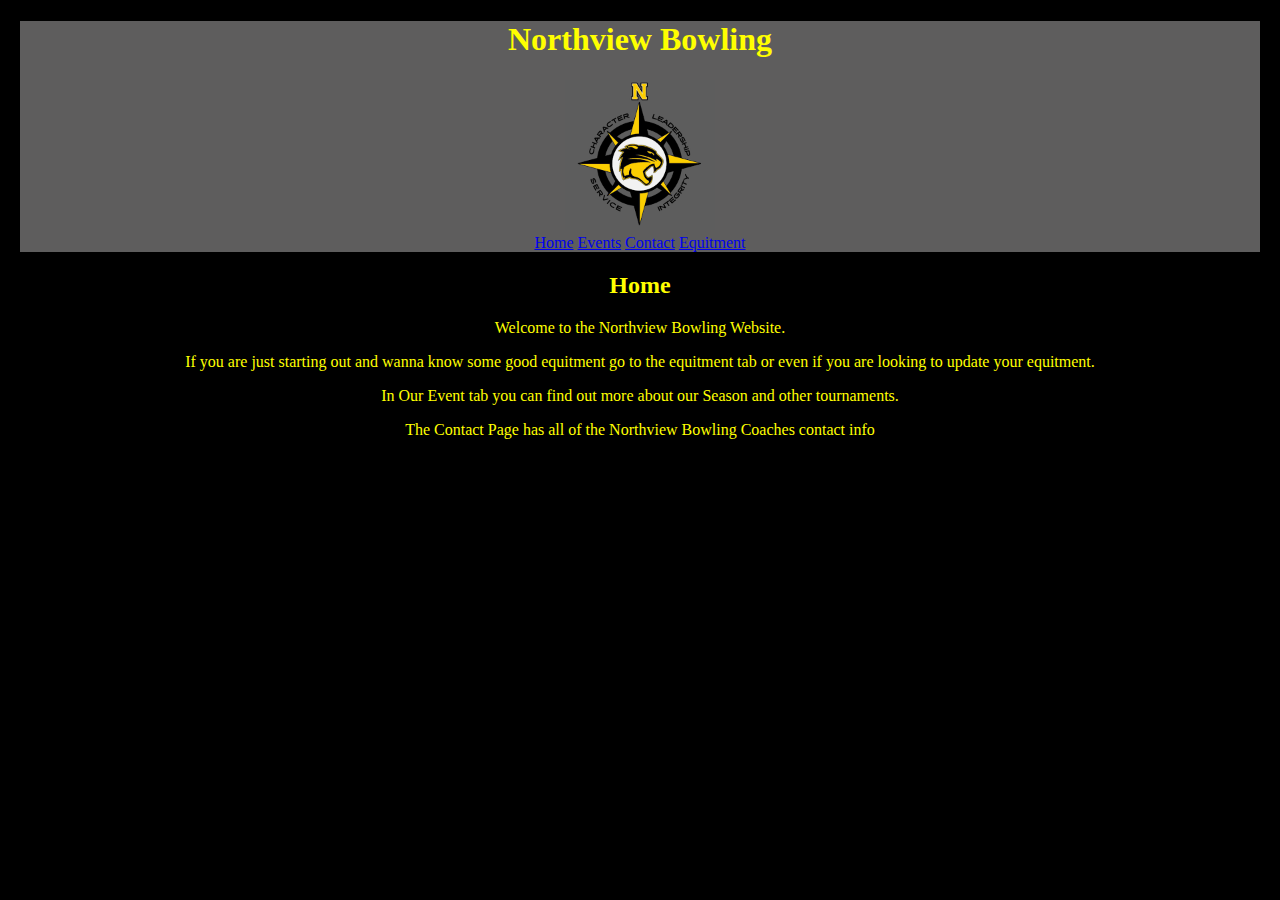
==== Index.html @ cf062b6a "Add files via upload" ====
<!DOCTYPE html>
<html>
    <head>
        <title>Community Website Service Project</title>
        <link rel="stylesheet" href="style.css">
    </head>
    <body>
        <header>
            <h1>Northview Bowling</h1>
            <img src="Wildcat.jpg"  width="150px" alt="Wildcat"/>
            <nav>
                <a href="Index.html">Home</a>
                <a href="events.html">Events</a>
                <a href="Contact.html">Contact</a>
                <a href="ball.html">Equitment</a>
            </nav>
        </header>
        
        <main>
            <article>
                <h2>Home</h2>
                <p>Welcome to the Northview Bowling Website.</p>
                <p>If you are just starting out and wanna know some good equitment go to the equitment tab or even if you are looking to update your equitment.</p>
                <p>In Our Event tab you can find out more about our Season and other tournaments.</p>
                <p>The Contact Page has all of the Northview Bowling Coaches contact info</p>
            </article>
        </main>
        <footer>

        </footer>
    </body>    
</html>
---- style.css ----
article p {
    color: yellow;
}
body {
    color: yellow;
    background-color:black;
    text-align: center;
    margin-left: 20px;
    margin-right: 20px;
}
header {
    background-color:rgb(94, 93, 93);
}
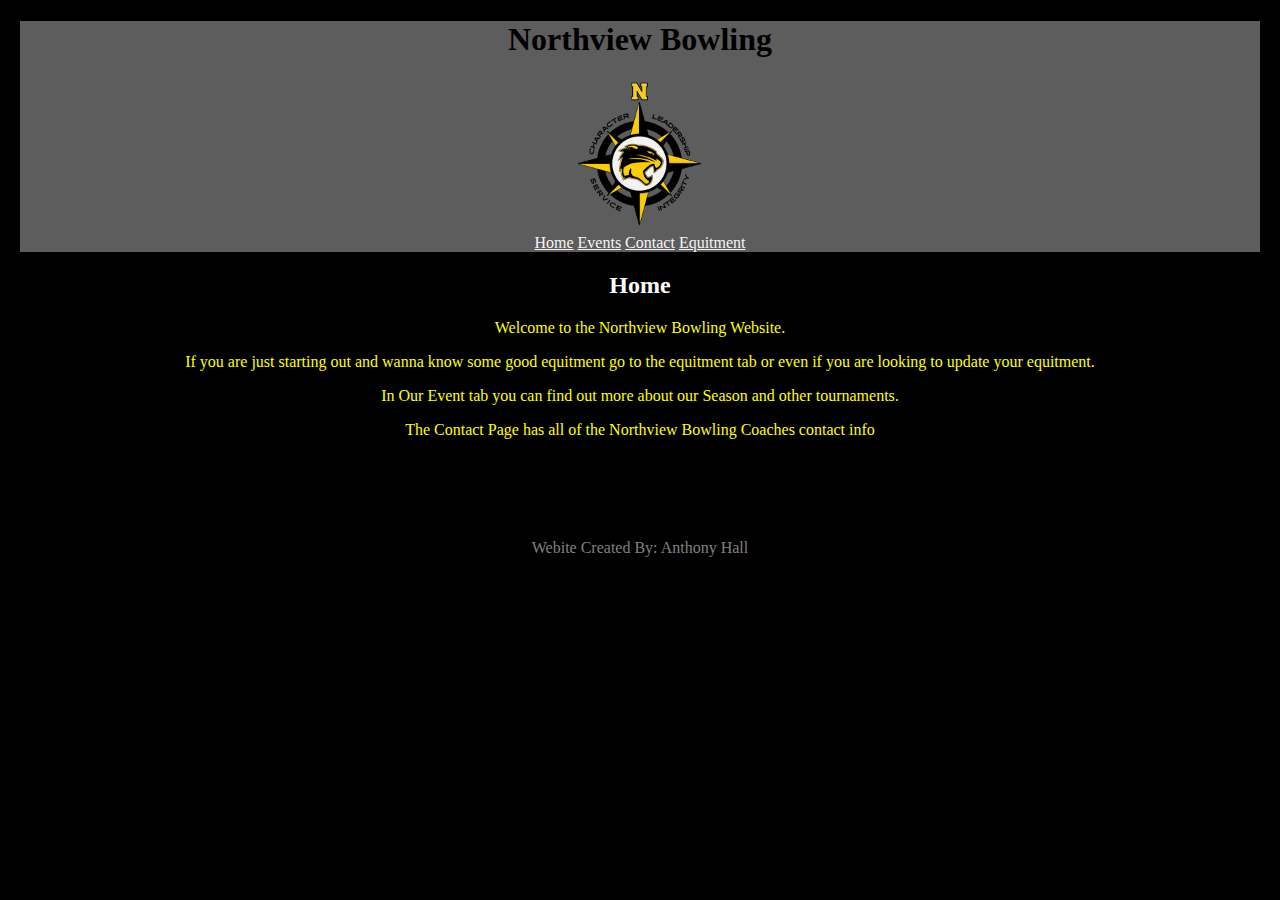
==== commit 5db75d0e: "Add files via upload" ====
--- a/Index.html
+++ b/Index.html
@@ -26,7 +26,7 @@
             </article>
         </main>
         <footer>
-
+            <p>Webite Created By: Anthony Hall</p>
         </footer>
     </body>    
 </html>--- a/style.css
+++ b/style.css
@@ -2,7 +2,6 @@
     color: yellow;
 }
 body {
-    color: yellow;
     background-color:black;
     text-align: center;
     margin-left: 20px;
@@ -10,4 +9,25 @@
 }
 header {
     background-color:rgb(94, 93, 93);
+}
+h4 {
+    color: white;
+}
+h6 {
+    color:white;
+}
+h2 {
+    color:white;
+}
+h3{
+    color:Grey;
+}
+a{
+    color:whitesmoke;
+}
+footer{
+    color:grey;
+    margin-top: 100px;
+    margin-bottom: 100px;
+    
 }